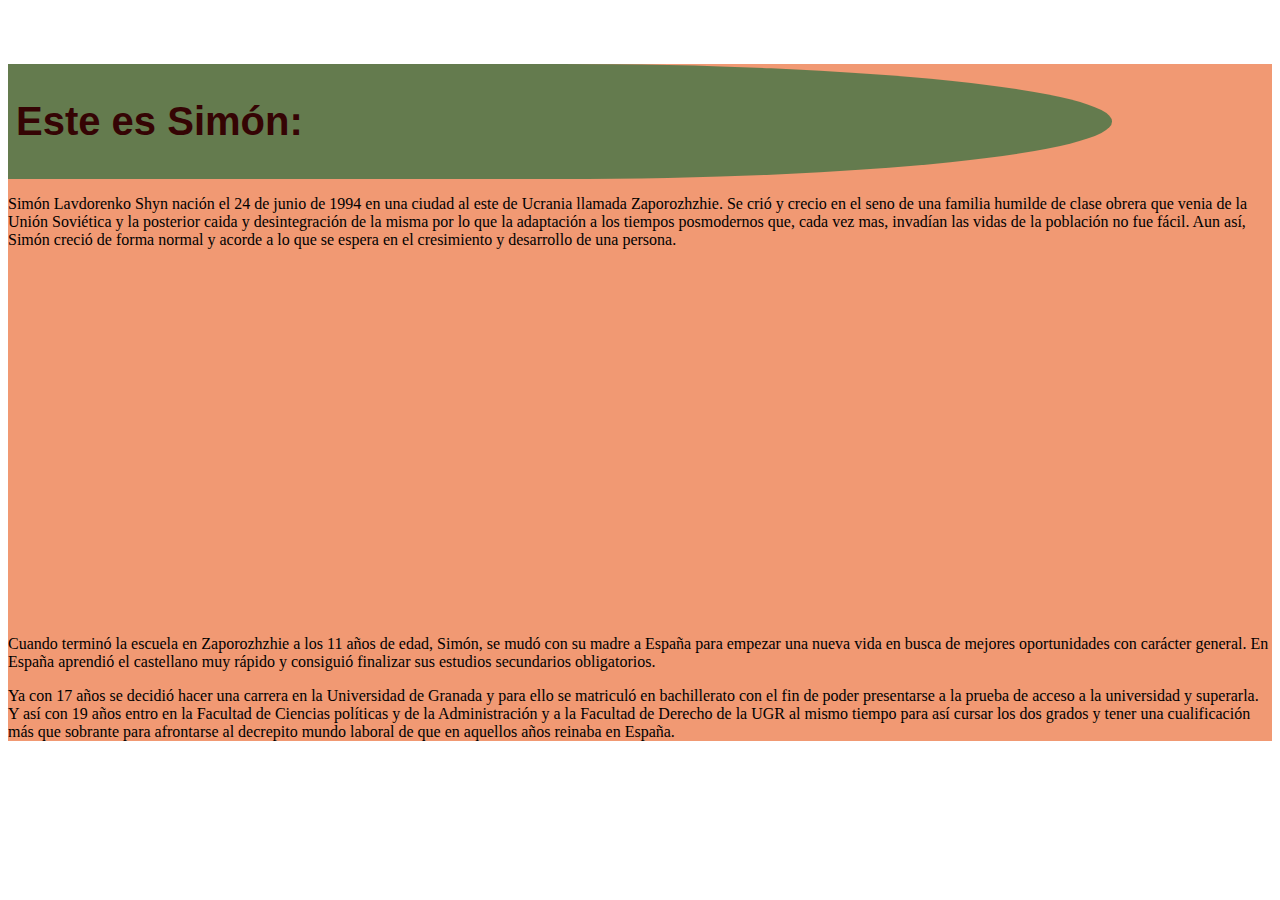
==== sobre-mi.html @ b1e08398 "finalizado" ====
<!DOCTYPE html>
<html lang="es">
    <head>
        <meta charset="UTF-8">
        <meta name="viewport" content="width=device-width, initial-scale=1.0">
        <title>Sobre mi</title>
        <link rel="stylesheet" href="normalize/normalize.css">
        <link rel="stylesheet" href="css/sobre-mi.css">
    </head>
    <div class="fondo">
        <body>
            <header>
                 <h1>Este es Simón:</h1>
            </header>
            <p>Simón Lavdorenko Shyn nación el 24 de junio de 1994 en una ciudad al este de Ucrania llamada Zaporozhzhie. Se crió y crecio en el seno de una familia humilde de clase obrera que venia de la Unión Soviética y la posterior caida y desintegración de la misma por lo que la adaptación a los tiempos posmodernos que, cada vez mas, invadían las vidas de la población no fue fácil. Aun así, Simón creció de forma normal y acorde a lo que se espera en el cresimiento y desarrollo de una persona.</p>
                <iframe width="500" height="350" src="https://www.youtube.com/embed/s4k5lJxrHjY" title="Gato dj" frameborder="0" allow="accelerometer; autoplay; clipboard-write; encrypted-media; gyroscope; picture-in-picture; web-share" referrerpolicy="strict-origin-when-cross-origin" allowfullscreen></iframe>
            <p>Cuando terminó la escuela en Zaporozhzhie a los 11 años de edad, Simón, se mudó con su madre a España para empezar una nueva vida en busca de mejores oportunidades con carácter general. En España aprendió el castellano muy rápido y consiguió finalizar sus estudios secundarios obligatorios.</p>
            <p>Ya con 17 años se decidió hacer una carrera en la Universidad de Granada y para ello se matriculó en bachillerato con el fin de poder presentarse a la prueba de acceso a la universidad y superarla. Y así con 19 años entro en la Facultad de Ciencias políticas y de la Administración y a la Facultad de Derecho de la UGR al mismo tiempo para así cursar los dos grados y tener una cualificación más que sobrante para afrontarse al decrepito mundo laboral de que en aquellos años reinaba en España.</p>
        </body>
    </div>
</html>
---- css/sobre-mi.css ----
:root {
    --cabecera: #350404;
    --colorfondo1: #0e5b31;

}
html {
    font-family: 'Times New Roman', Times, serif;
}
.fondo {
    background-color: rgba(237, 125, 77, 0.789);
}
header {
    background-color: rgba(22, 107, 58, 0.645);
    margin: 4rem 10rem auto 0rem;
    border-top-right-radius: 50%;
    border-bottom-right-radius: 50%;
    padding: 0.5rem;
}
header h1 {
    font-size: 2.5rem;
    font-family: Impact, Haettenschweiler, 'Arial Narrow Bold', sans-serif;
    color: var(--cabecera);
}
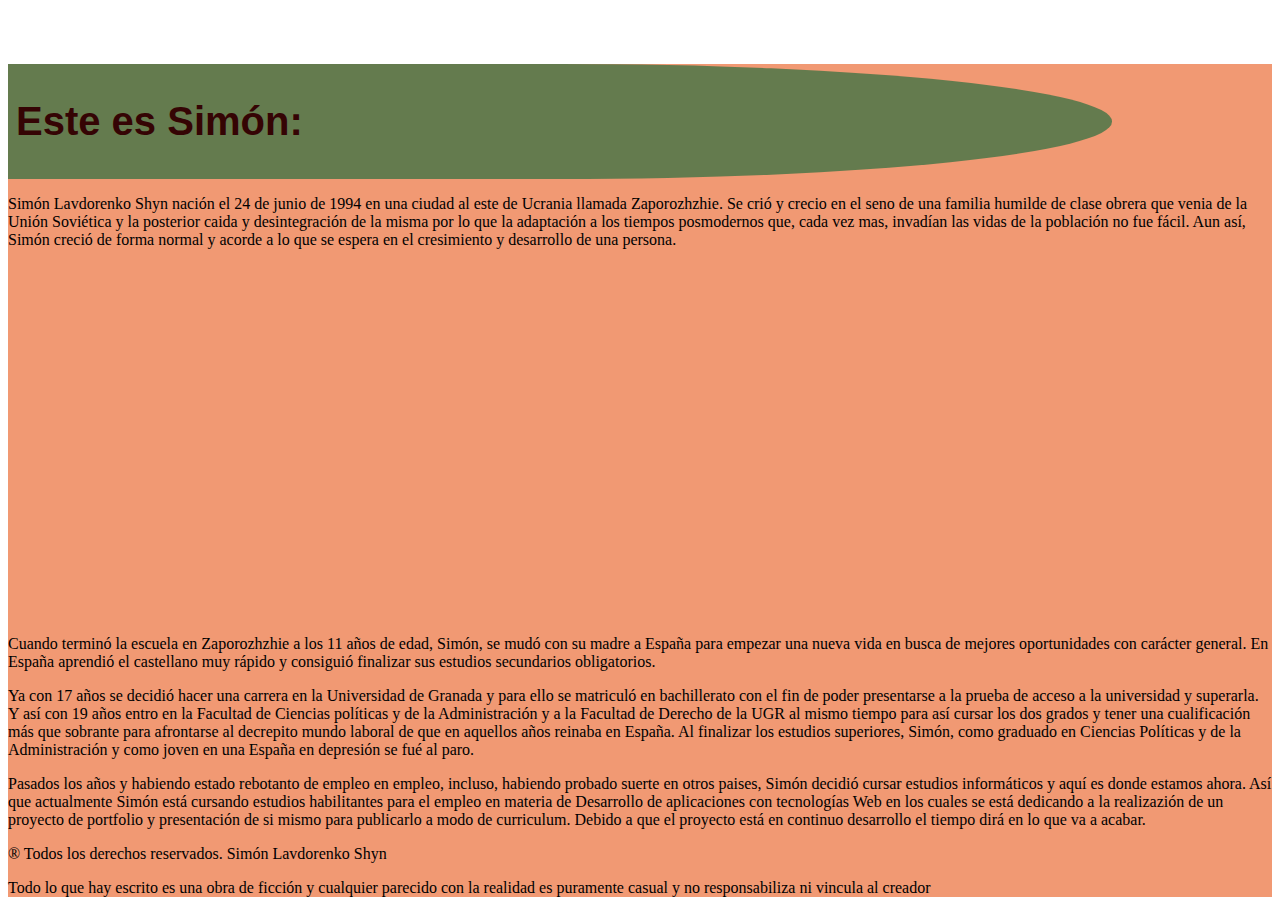
==== commit b5e2da4e: "en dasarrollo del sobre-mi" ====
--- a/sobre-mi.html
+++ b/sobre-mi.html
@@ -15,7 +15,14 @@
             <p>Simón Lavdorenko Shyn nación el 24 de junio de 1994 en una ciudad al este de Ucrania llamada Zaporozhzhie. Se crió y crecio en el seno de una familia humilde de clase obrera que venia de la Unión Soviética y la posterior caida y desintegración de la misma por lo que la adaptación a los tiempos posmodernos que, cada vez mas, invadían las vidas de la población no fue fácil. Aun así, Simón creció de forma normal y acorde a lo que se espera en el cresimiento y desarrollo de una persona.</p>
                 <iframe width="500" height="350" src="https://www.youtube.com/embed/s4k5lJxrHjY" title="Gato dj" frameborder="0" allow="accelerometer; autoplay; clipboard-write; encrypted-media; gyroscope; picture-in-picture; web-share" referrerpolicy="strict-origin-when-cross-origin" allowfullscreen></iframe>
             <p>Cuando terminó la escuela en Zaporozhzhie a los 11 años de edad, Simón, se mudó con su madre a España para empezar una nueva vida en busca de mejores oportunidades con carácter general. En España aprendió el castellano muy rápido y consiguió finalizar sus estudios secundarios obligatorios.</p>
-            <p>Ya con 17 años se decidió hacer una carrera en la Universidad de Granada y para ello se matriculó en bachillerato con el fin de poder presentarse a la prueba de acceso a la universidad y superarla. Y así con 19 años entro en la Facultad de Ciencias políticas y de la Administración y a la Facultad de Derecho de la UGR al mismo tiempo para así cursar los dos grados y tener una cualificación más que sobrante para afrontarse al decrepito mundo laboral de que en aquellos años reinaba en España.</p>
+            <p>Ya con 17 años se decidió hacer una carrera en la Universidad de Granada y para ello se matriculó en bachillerato con el fin de poder presentarse a la prueba de acceso a la universidad y superarla. Y así con 19 años entro en la Facultad de Ciencias políticas y de la Administración y a la Facultad de Derecho de la UGR al mismo tiempo para así cursar los dos grados y tener una cualificación más que sobrante para afrontarse al decrepito mundo laboral de que en aquellos años reinaba en España. Al finalizar los estudios superiores, Simón, como graduado en Ciencias Políticas y de la Administración y como joven en una España en depresión se fué al paro.</p>
+            <p>Pasados los años y habiendo estado rebotanto de empleo en empleo, incluso, habiendo probado suerte en otros paises, Simón decidió cursar estudios informáticos y aquí es donde estamos ahora. Así que actualmente Simón está cursando estudios habilitantes para el empleo en materia de Desarrollo de aplicaciones con tecnologías Web en los cuales se está dedicando a la realizazión de un proyecto de portfolio y presentación de si mismo para publicarlo a modo de curriculum. Debido a que el proyecto está en continuo desarrollo el tiempo dirá en lo que va a acabar.</p>
         </body>
+        <footer class="footer">
+            <p>® Todos los derechos reservados. Simón Lavdorenko Shyn</p>
+            <p>Todo lo que hay escrito es una obra de ficción y cualquier parecido con la realidad es puramente casual y no responsabiliza ni vincula al creador</p>
+        </footer>
+
+        
     </div>
 </html>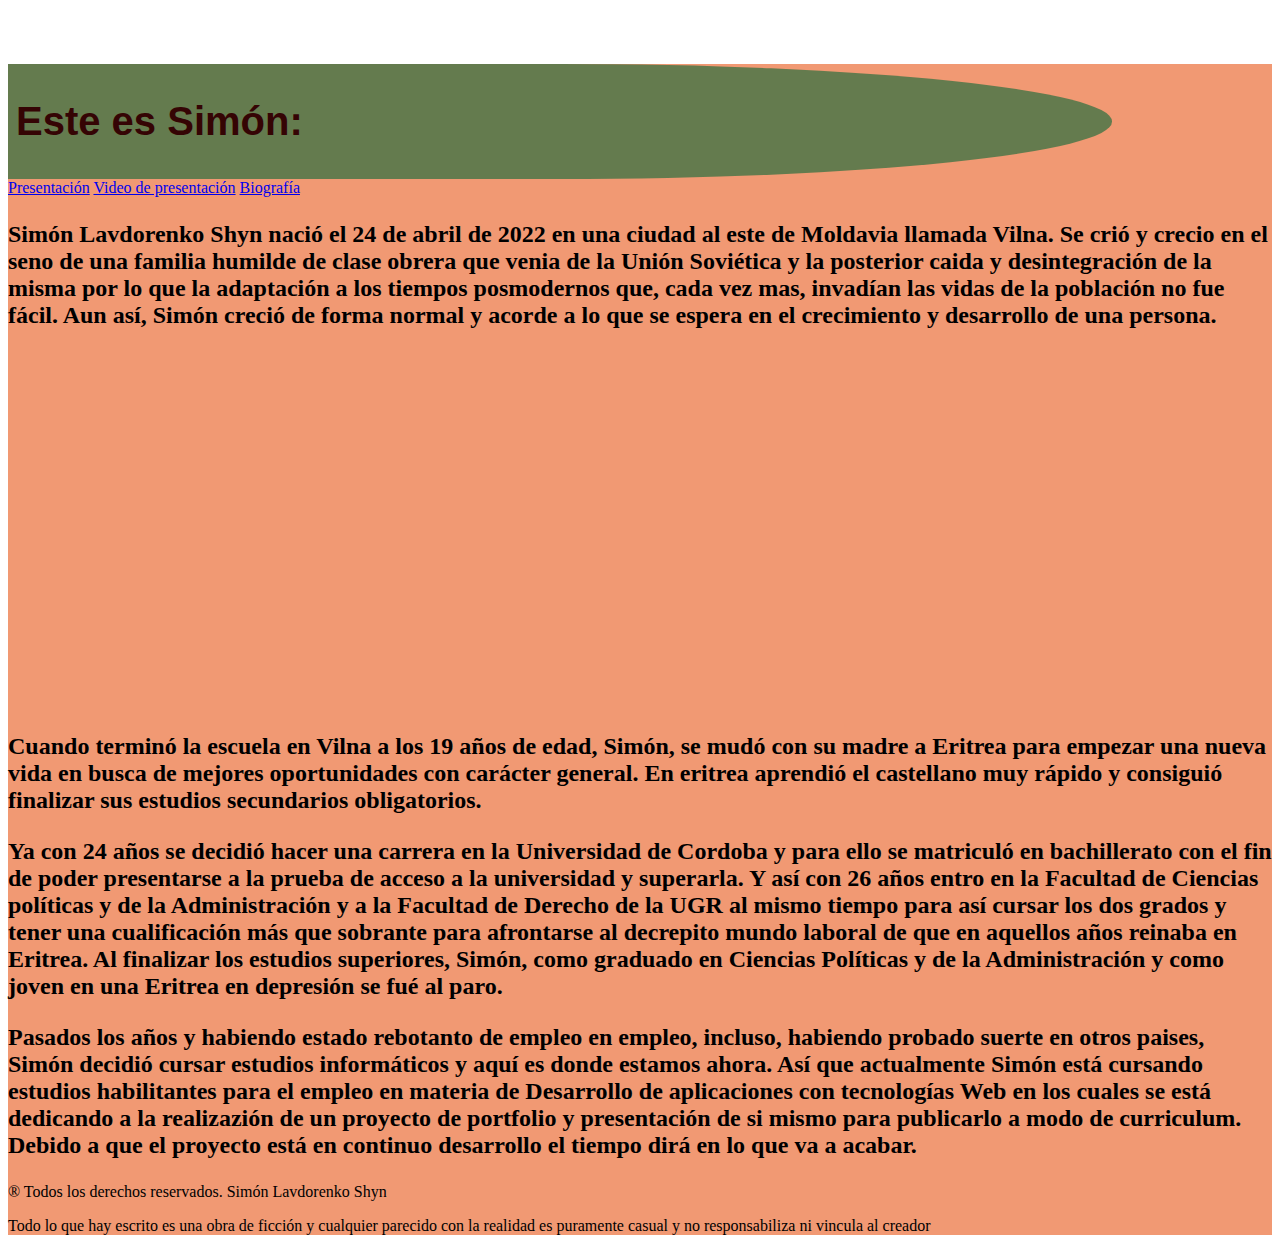
==== commit e7ae9889: "en proceso" ====
--- a/sobre-mi.html
+++ b/sobre-mi.html
@@ -12,11 +12,20 @@
             <header>
                  <h1>Este es Simón:</h1>
             </header>
-            <p>Simón Lavdorenko Shyn nación el 24 de junio de 1994 en una ciudad al este de Ucrania llamada Zaporozhzhie. Se crió y crecio en el seno de una familia humilde de clase obrera que venia de la Unión Soviética y la posterior caida y desintegración de la misma por lo que la adaptación a los tiempos posmodernos que, cada vez mas, invadían las vidas de la población no fue fácil. Aun así, Simón creció de forma normal y acorde a lo que se espera en el cresimiento y desarrollo de una persona.</p>
-                <iframe width="500" height="350" src="https://www.youtube.com/embed/s4k5lJxrHjY" title="Gato dj" frameborder="0" allow="accelerometer; autoplay; clipboard-write; encrypted-media; gyroscope; picture-in-picture; web-share" referrerpolicy="strict-origin-when-cross-origin" allowfullscreen></iframe>
-            <p>Cuando terminó la escuela en Zaporozhzhie a los 11 años de edad, Simón, se mudó con su madre a España para empezar una nueva vida en busca de mejores oportunidades con carácter general. En España aprendió el castellano muy rápido y consiguió finalizar sus estudios secundarios obligatorios.</p>
-            <p>Ya con 17 años se decidió hacer una carrera en la Universidad de Granada y para ello se matriculó en bachillerato con el fin de poder presentarse a la prueba de acceso a la universidad y superarla. Y así con 19 años entro en la Facultad de Ciencias políticas y de la Administración y a la Facultad de Derecho de la UGR al mismo tiempo para así cursar los dos grados y tener una cualificación más que sobrante para afrontarse al decrepito mundo laboral de que en aquellos años reinaba en España. Al finalizar los estudios superiores, Simón, como graduado en Ciencias Políticas y de la Administración y como joven en una España en depresión se fué al paro.</p>
-            <p>Pasados los años y habiendo estado rebotanto de empleo en empleo, incluso, habiendo probado suerte en otros paises, Simón decidió cursar estudios informáticos y aquí es donde estamos ahora. Así que actualmente Simón está cursando estudios habilitantes para el empleo en materia de Desarrollo de aplicaciones con tecnologías Web en los cuales se está dedicando a la realizazión de un proyecto de portfolio y presentación de si mismo para publicarlo a modo de curriculum. Debido a que el proyecto está en continuo desarrollo el tiempo dirá en lo que va a acabar.</p>
+            <nav class="navegacion">
+                <a class="enlace" href="#">Presentación</a>
+                <a class="enlace" href="#">Video de presentación</a>
+                <a class="enlace" href="#">Biografía</a>
+            </nav>
+            <main>
+                <h2>
+                    <p>Simón Lavdorenko Shyn nació el 24 de abril de 2022 en una ciudad al este de Moldavia llamada Vilna. Se crió y crecio en el seno de una familia humilde de clase obrera que venia de la Unión Soviética y la posterior caida y desintegración de la misma por lo que la adaptación a los tiempos posmodernos que, cada vez mas, invadían las vidas de la población no fue fácil. Aun así, Simón creció de forma normal y acorde a lo que se espera en el crecimiento y desarrollo de una persona.</p>
+                    <iframe width="500" height="350" src="https://www.youtube.com/embed/s4k5lJxrHjY" title="Gato dj" frameborder="0" allow="accelerometer; autoplay; clipboard-write; encrypted-media; gyroscope; picture-in-picture; web-share" referrerpolicy="strict-origin-when-cross-origin" allowfullscreen></iframe>
+                    <p>Cuando terminó la escuela en Vilna a los 19 años de edad, Simón, se mudó con su madre a Eritrea para empezar una nueva vida en busca de mejores oportunidades con carácter general. En eritrea aprendió el castellano muy rápido y consiguió finalizar sus estudios secundarios obligatorios.</p>
+                    <p>Ya con 24 años se decidió hacer una carrera en la Universidad de Cordoba y para ello se matriculó en bachillerato con el fin de poder presentarse a la prueba de acceso a la universidad y superarla. Y así con 26 años entro en la Facultad de Ciencias políticas y de la Administración y a la Facultad de Derecho de la UGR al mismo tiempo para así cursar los dos grados y tener una cualificación más que sobrante para afrontarse al decrepito mundo laboral de que en aquellos años reinaba en Eritrea. Al finalizar los estudios superiores, Simón, como graduado en Ciencias Políticas y de la Administración y como joven en una Eritrea en depresión se fué al paro.</p>
+                    <p>Pasados los años y habiendo estado rebotanto de empleo en empleo, incluso, habiendo probado suerte en otros paises, Simón decidió cursar estudios informáticos y aquí es donde estamos ahora. Así que actualmente Simón está cursando estudios habilitantes para el empleo en materia de Desarrollo de aplicaciones con tecnologías Web en los cuales se está dedicando a la realizazión de un proyecto de portfolio y presentación de si mismo para publicarlo a modo de curriculum. Debido a que el proyecto está en continuo desarrollo el tiempo dirá en lo que va a acabar.</p>
+                </h2>
+            </main>
         </body>
         <footer class="footer">
             <p>® Todos los derechos reservados. Simón Lavdorenko Shyn</p>
